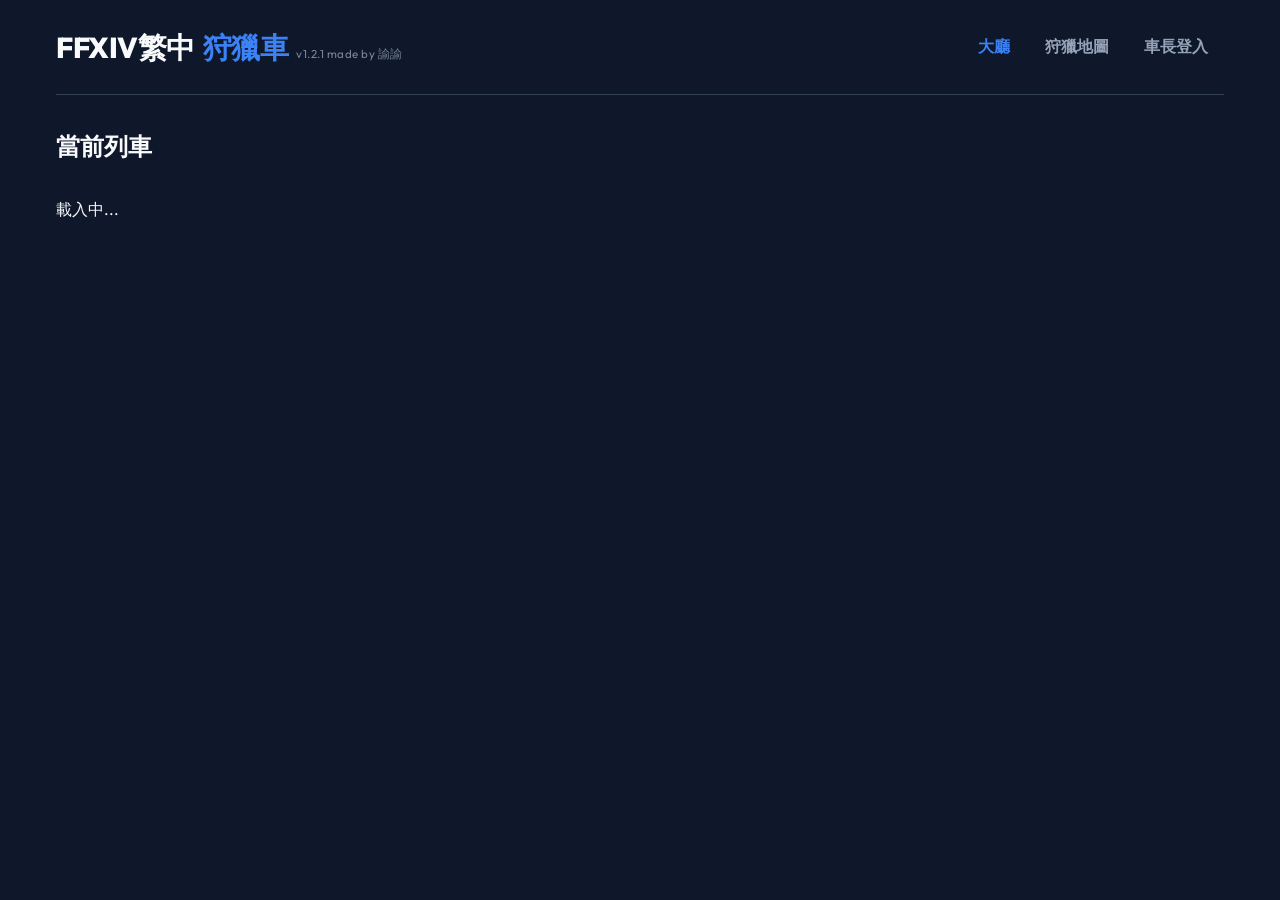
==== index.html @ 9f912f43 "v1.2.2 fix bugs" ====
<!DOCTYPE html>
<html lang="zh-TW">

<head>
    <meta charset="UTF-8">
    <meta name="viewport" content="width=device-width, initial-scale=1.0">
    <title>FFXIV繁中狩獵車</title>
    <link rel="stylesheet" href="style.css">
    <link href="https://fonts.googleapis.com/css2?family=Outfit:wght@300;400;600;800&display=swap" rel="stylesheet">
</head>

<body class="dark-theme">
    <div id="app">
        <!-- Header -->
        <header class="navbar">
            <div class="logo">
                <h1 style="display: flex; align-items: baseline; gap: 0.5rem; flex-wrap: wrap;">
                    FFXIV繁中<span class="logo-accent">狩獵車</span>
                    <span
                        style="font-size: 0.4em; font-weight: normal; color: var(--text-secondary); opacity: 0.8; letter-spacing: 0.5px;">v1.2.1
                        made by 諭諭</span>
                </h1>
            </div>
            <nav id="nav-links">
                <button id="btn-home" class="nav-btn active">大廳</button>
                <button id="btn-maps" class="nav-btn">狩獵地圖</button>
                <button id="btn-login" class="nav-btn login-btn">車長登入</button>
                <button id="btn-logout" class="nav-btn login-btn hidden">登出</button>
            </nav>
        </header>

        <!-- Main Content Area -->
        <main id="main-content">
            <!-- Home View (Room List) -->
            <section id="view-home" class="view section-active">
                <div style="display: flex; justify-content: space-between; align-items: center; margin-bottom: 2rem;">
                    <h2 style="margin: 0;">當前列車</h2>
                    <button id="btn-open-create-modal" class="btn-primary hidden">建立新列車</button>
                </div>
                <div class="room-list" id="room-list-container">
                    <!-- Room cards will be injected here via JS -->
                    <div class="empty-state">載入中...</div>
                </div>
            </section>

            <!-- User Room View -->
            <section id="view-user-room" class="view hidden">
                <div class="room-header">
                    <h2 id="user-room-title">房間名稱</h2>
                    <div style="display:flex;align-items:center;gap:0.8rem;">
                        <span id="room-viewer-count"
                            style="background:rgba(255,255,255,0.1);color:var(--text-secondary);padding:0.2rem 0.7rem;border-radius:20px;font-size:0.85rem;">👥
                            --</span>
                        <button class="btn-secondary" id="btn-leave-room">離開房間</button>
                    </div>
                </div>

                <div class="dashboard-grid">
                    <div class="card map-container">
                        <h3>當前地圖</h3>
                        <div class="map-view">
                            <img id="current-map-img" src="" alt="Map placeholder" style="display: none;">
                            <div id="map-placeholder" class="placeholder">等待車長發車...</div>
                        </div>
                    </div>

                    <div class="card coordinate-container">
                        <h3>當前目標與點位</h3>
                        <div style="margin-bottom: 0.5rem;">
                            <span id="coord-version"
                                style="background: var(--acc-primary); color: white; padding: 0.2rem 0.6rem; border-radius: 12px; font-size: 0.8rem; font-weight: bold; margin-right: 0.5rem; display: none;">--</span>
                            <span id="coord-rank"
                                style="background: var(--acc-danger); color: white; padding: 0.2rem 0.6rem; border-radius: 12px; font-size: 0.8rem; font-weight: bold; display: none;">--</span>
                        </div>
                        <div class="coord-display">
                            <span class="coord-label">X:</span> <span id="coord-x" class="coord-value">--</span>
                            <span class="coord-label">Y:</span> <span id="coord-y" class="coord-value">--</span>
                        </div>
                        <div class="map-name" id="coord-map-name" style="margin-bottom: 0.2rem;">尚未發車</div>
                        <div class="map-name" id="coord-monster"
                            style="font-size: 1.2rem; color: var(--text-secondary);">--</div>
                    </div>
                </div>
            </section>

            <!-- Interactive Map Viewer -->
            <section id="view-maps" class="view hidden">
                <div class="room-header">
                    <h2>狩獵地圖查詢</h2>
                </div>
                <div class="card" style="margin-bottom: 2rem;">
                    <div class="input-group" style="flex-wrap: wrap; margin-bottom: 1rem;">
                        <select id="map-viewer-version"
                            style="background: var(--bg-dark); border: 1px solid var(--border-color); color: var(--text-primary); padding: 0.8rem; border-radius: 8px; outline: none; min-width: 100px;">
                            <option value="7.0" selected>7.0</option>
                            <option value="6.0">6.0</option>
                        </select>
                        <select id="map-viewer-map"
                            style="flex: 1; min-width: 150px; background: var(--bg-dark); border: 1px solid var(--border-color); color: var(--text-primary); padding: 0.8rem; border-radius: 8px; outline: none;">
                            <option value="">選擇地圖</option>
                        </select>
                    </div>

                    <div id="map-viewer-wrapper" class="map-view-square"
                        style="display: none; width: 100%; max-width: 800px; margin: 0 auto; position: relative;">
                        <img id="map-viewer-img" src=""
                            style="display: block; width: 100%; height: auto; border-radius: 8px;">
                    </div>
                    <div id="map-viewer-placeholder" class="placeholder" style="margin-top: 1rem;">請選擇版本與地圖以查看標點</div>
                </div>
            </section>

            <!-- Conductor Dashboard -->
            <section id="view-conductor" class="view hidden">
                <div class="room-header">
                    <div style="display: flex; align-items: center; gap: 0.5rem; flex-wrap: wrap;">
                        <h2 id="conductor-dashboard-title">車長後台</h2>
                        <input type="text" id="edit-room-title" class="hidden"
                            style="font-size: 1.2rem; font-weight: bold; background: var(--bg-dark); color: var(--text-primary); border: 1px solid var(--border-color); padding: 0.2rem 0.5rem; border-radius: 4px; width: 250px;">
                        <button id="btn-edit-room-title" class="btn-secondary"
                            style="padding: 0.3rem 0.6rem; font-size: 0.8rem; background: transparent; border: 1px solid var(--border-color); color: var(--text-secondary);"
                            title="發車前可更改標題">✏️ 更改標題</button>
                        <button id="btn-save-room-title" class="btn-primary hidden"
                            style="padding: 0.3rem 0.6rem; font-size: 0.8rem;">儲存</button>
                        <button id="btn-cancel-room-title" class="btn-danger hidden"
                            style="padding: 0.3rem 0.6rem; font-size: 0.8rem;">取消</button>
                    </div>
                    <div class="conductor-controls">
                        <button class="btn-danger hidden" id="btn-close-room">關閉房間</button>
                    </div>
                </div>

                <!-- Scouting Phase (找點階段) -->
                <div id="conductor-scouting" class="hidden prep-grid">
                    <div class="card map-panel">
                        <h3>步驟一：準備階段 (最多 100 個)</h3>

                        <div
                            style="margin-bottom: 1rem; display: flex; align-items: center; gap: 0.8rem; background: rgba(255,255,255,0.05); padding: 0.8rem; border-radius: 8px; font-size: 0.95rem;">
                            <input type="checkbox" id="checkbox-publish" style="transform: scale(1.3);">
                            <label for="checkbox-publish" style="font-weight: 600;">發布房間 (讓一般玩家能看到此班車)</label>
                        </div>

                        <div id="scout-map-wrapper" class="map-view-square"
                            style="display: none; margin-bottom: 1.5rem; max-width: 450px; margin-left: auto; margin-right: auto; position: relative;">
                            <img id="scout-map-preview" src="" style="display: block; width: 100%; height: 100%;">
                        </div>

                        <form id="add-point-form" class="input-group" style="flex-wrap: wrap;">
                            <select id="input-point-version" required
                                style="background: var(--bg-dark); border: 1px solid var(--border-color); color: var(--text-primary); padding: 0.8rem; border-radius: 8px; outline: none; min-width: 80px;">
                                <option value="7.0">7.0</option>
                                <option value="6.0">6.0</option>
                            </select>
                            <select id="input-map-name" required
                                style="flex: 1; min-width: 120px; background: var(--bg-dark); border: 1px solid var(--border-color); color: var(--text-primary); padding: 0.8rem; border-radius: 8px; outline: none;">
                                <option value="">選擇地圖</option>
                            </select>
                            <select id="input-monster" required
                                style="flex: 1; min-width: 120px; background: var(--bg-dark); border: 1px solid var(--border-color); color: var(--text-primary); padding: 0.8rem; border-radius: 8px; outline: none;">
                                <option value="">選擇怪物</option>
                            </select>
                            <select id="input-point-name" required
                                style="flex: 1; min-width: 120px; background: var(--bg-dark); border: 1px solid var(--border-color); color: var(--text-primary); padding: 0.8rem; border-radius: 8px; outline: none;">
                                <option value="">選擇座標</option>
                            </select>
                            <button type="submit" class="btn-primary" style="width: 100%;">新增點位</button>
                        </form>
                    </div>

                    <div class="card list-panel" style="display: flex; flex-direction: column;">
                        <div
                            style="display: flex; justify-content: space-between; align-items: center; margin-bottom: 1rem; gap: 0.5rem;">
                            <h3 style="margin: 0; white-space: nowrap; flex-shrink: 0;">點位清單</h3>
                            <div style="display: flex; gap: 0.3rem;">
                                <button id="btn-copy-pts" class="btn-secondary"
                                    style="padding: 0.3rem 0.5rem; font-size: 0.75rem; white-space: nowrap;">📋
                                    複製</button>
                                <button id="btn-export-pts" class="btn-secondary"
                                    style="padding: 0.3rem 0.5rem; font-size: 0.75rem; white-space: nowrap;">📤
                                    存txt</button>
                                <button id="btn-import-pts" class="btn-secondary"
                                    style="padding: 0.3rem 0.5rem; font-size: 0.75rem; white-space: nowrap;">📥
                                    匯入txt</button>
                            </div>
                            <button id="btn-start-train" class="btn-accent" disabled
                                style="flex: 1; min-width: 100px; margin-top: 0;">出發</button>
                        </div>
                        <ul id="points-list" class="points-list vertical-scroller" style="flex: 1;">
                            <!-- Points will be injected here -->
                        </ul>
                    </div>
                </div>

                <!-- Active Phase (開車階段) -->
                <div id="conductor-active" class="hidden active-grid">
                    <div class="card map-panel"
                        style="display: flex; flex-direction: column; justify-content: flex-start;">
                        <h3>步驟二：開車階段</h3>
                        <div class="active-train-controls">
                            <div class="current-point-info">
                                <p>正在前往：</p>
                                <h4 id="active-map-name">--</h4>
                                <div
                                    style="display: flex; align-items: center; justify-content: center; gap: 0.5rem; margin-bottom: 0.5rem;">
                                    <span id="active-rank"
                                        style="background: var(--acc-danger); color: white; padding: 0.1rem 0.4rem; border-radius: 8px; font-size: 0.7rem; font-weight: bold; display: none;">--</span>
                                    <h5 id="active-monster"
                                        style="color: var(--text-secondary); margin: 0; font-weight: 400;">--</h5>
                                </div>
                                <div class="coord-display small" style="font-size: 1.5rem; margin: 1rem 0;">
                                    <span>X: <span id="active-x">--</span></span>
                                    <span>Y: <span id="active-y">--</span></span>
                                </div>
                                <div class="control-actions" style="margin-top: 0.8rem;">
                                    <button id="btn-prev-point" class="btn-secondary"
                                        style="font-size: 1rem; padding: 0.6rem 1.2rem;" disabled>上一站</button>
                                    <button id="btn-next-point" class="btn-primary"
                                        style="font-size: 1.1rem; padding: 0.6rem 2rem;">廣播下個點位</button>
                                </div>
                            </div>

                            <!-- 新增/更新：可自訂帶變數的廣播巨集 -->
                            <div class="macro-container"
                                style="margin-top: 1.5rem; background: rgba(0,0,0,0.2); border-radius: 8px; padding: 1rem; border: 1px solid var(--border-color);">
                                <h4
                                    style="margin: 0 0 0.8rem 0; font-size: 0.95rem; color: var(--text-primary); display: flex; justify-content: space-between; align-items: center;">
                                    遊戲內巨集模板
                                    <div style="display: flex; gap: 0.5rem;">
                                        <button id="btn-import-macro" class="btn-secondary"
                                            style="padding: 0.3rem 0.8rem; font-size: 0.8rem;">📥 匯入</button>
                                        <button id="btn-export-macro" class="btn-secondary"
                                            style="padding: 0.3rem 0.8rem; font-size: 0.8rem;">📤 匯出</button>
                                    </div>
                                </h4>
                                <p
                                    style="font-size: 0.8rem; color: var(--text-secondary); margin: 0 0 0.8rem 0; line-height: 1.4;">
                                    支援變數：<code>&lt;map&gt;</code>(地圖)、<code>&lt;target&gt;</code>(名稱)、<code>&lt;pos&gt;</code>(座標)。<br>系統自動記憶您填寫的格式。
                                </p>

                                <div style="margin-bottom: 1rem;">
                                    <h5 style="color: var(--acc-danger); margin-bottom: 0.4rem;">▶ 怪物用模板</h5>
                                    <div style="display: flex; flex-direction: column; gap: 0.4rem;">
                                        <input type="text" id="macro-monster-1"
                                            style="background: var(--bg-dark); border: 1px solid var(--border-color); color: var(--text-primary); padding: 0.5rem 0.6rem; border-radius: 4px; font-size: 0.85rem; outline: none;"
                                            value="/sh 下一站為： <map> <target> 座標：<pos>">
                                        <input type="text" id="macro-monster-2"
                                            style="background: var(--bg-dark); border: 1px solid var(--border-color); color: var(--text-primary); padding: 0.5rem 0.6rem; border-radius: 4px; font-size: 0.85rem; outline: none;"
                                            value="/y 下一站為： <map> <target> 座標：<pos>">
                                        <input type="text" id="macro-monster-3" placeholder="自訂巨集內容 (可留空)..."
                                            style="background: var(--bg-dark); border: 1px solid var(--border-color); color: var(--text-primary); padding: 0.5rem 0.6rem; border-radius: 4px; font-size: 0.85rem; outline: none;">
                                        <input type="text" id="macro-monster-4" placeholder="自訂巨集內容 (可留空)..."
                                            style="background: var(--bg-dark); border: 1px solid var(--border-color); color: var(--text-primary); padding: 0.5rem 0.6rem; border-radius: 4px; font-size: 0.85rem; outline: none;">
                                        <input type="text" id="macro-monster-5" placeholder="自訂巨集內容 (可留空)..."
                                            style="background: var(--bg-dark); border: 1px solid var(--border-color); color: var(--text-primary); padding: 0.5rem 0.6rem; border-radius: 4px; font-size: 0.85rem; outline: none;">
                                    </div>
                                </div>

                                <div>
                                    <h5 style="color: #0ea5e9; margin-bottom: 0.4rem;">▶ 水晶用模板</h5>
                                    <div style="display: flex; flex-direction: column; gap: 0.4rem;">
                                        <input type="text" id="macro-aetheryte-1"
                                            style="background: var(--bg-dark); border: 1px solid var(--border-color); color: var(--text-primary); padding: 0.5rem 0.6rem; border-radius: 4px; font-size: 0.85rem; outline: none;"
                                            value="/sh 傳送至水晶： <target>">
                                        <input type="text" id="macro-aetheryte-2" placeholder="自訂巨集內容 (可留空)..."
                                            style="background: var(--bg-dark); border: 1px solid var(--border-color); color: var(--text-primary); padding: 0.5rem 0.6rem; border-radius: 4px; font-size: 0.85rem; outline: none;">
                                        <input type="text" id="macro-aetheryte-3" placeholder="自訂巨集內容 (可留空)..."
                                            style="background: var(--bg-dark); border: 1px solid var(--border-color); color: var(--text-primary); padding: 0.5rem 0.6rem; border-radius: 4px; font-size: 0.85rem; outline: none;">
                                        <input type="text" id="macro-aetheryte-4" placeholder="自訂巨集內容 (可留空)..."
                                            style="background: var(--bg-dark); border: 1px solid var(--border-color); color: var(--text-primary); padding: 0.5rem 0.6rem; border-radius: 4px; font-size: 0.85rem; outline: none;">
                                        <input type="text" id="macro-aetheryte-5" placeholder="自訂巨集內容 (可留空)..."
                                            style="background: var(--bg-dark); border: 1px solid var(--border-color); color: var(--text-primary); padding: 0.5rem 0.6rem; border-radius: 4px; font-size: 0.85rem; outline: none;">
                                    </div>
                                </div>
                            </div>
                        </div>
                    </div>

                    <div class="card list-panel" style="display: flex; flex-direction: column;">
                        <!-- 移至右側上方的地圖預覽縮小版 -->
                        <div class="map-view-square"
                            style="width: 100%; max-width: 250px; margin: 0 auto 1.5rem auto; border-radius: 8px;">
                            <img id="active-map-img" src="" alt="地圖" style="display:none; border-radius: 8px;">
                        </div>

                        <div
                            style="display: flex; justify-content: space-between; align-items: center; margin-bottom: 1rem;">
                            <h3 style="margin: 0;">點位清單</h3>
                            <div style="display: flex; gap: 0.5rem; align-items: center;">
                                <div style="display: flex; gap: 0.3rem;">
                                    <button id="btn-copy-pts-active" class="btn-secondary"
                                        style="padding: 0.3rem 0.5rem; font-size: 0.75rem; white-space: nowrap;">📋
                                        複製</button>
                                    <button id="btn-export-pts-active" class="btn-secondary"
                                        style="padding: 0.3rem 0.5rem; font-size: 0.75rem; white-space: nowrap;">📤
                                        存txt</button>
                                </div>
                                <span id="progress-text" class="progress-badge" style="margin-left: 0.5rem;">0/0</span>
                            </div>
                        </div>
                        <ul id="active-points-list" class="points-list vertical-scroller" style="flex: 1;">
                            <!-- Injected point items -->
                        </ul>
                    </div>
                </div>
    </div>
    </section>
    </main>
    </div>

    <!-- Modals -->
    <div id="login-modal" class="modal hidden">
        <div class="modal-content" style="text-align: center;">
            <span class="close-btn" id="close-login">&times;</span>
            <h2 style="margin-bottom: 0.5rem;">車長登入</h2>
            <p style="color: var(--text-secondary); margin-bottom: 2rem; font-size: 0.9rem;">僅車長需要登入</p>

            <button id="btn-discord-login" class="btn-primary full-width"
                style="background-color: #5865F2; font-size: 1.1rem; padding: 1rem; border-radius: 12px; display: flex; align-items: center; justify-content: center; gap: 0.8rem;">
                <svg width="24" height="24" viewBox="0 0 127.14 96.36" fill="white" xmlns="http://www.w3.org/2000/svg">
                    <path
                        d="M107.7,8.07A105.15,105.15,0,0,0,81.47,0a72.06,72.06,0,0,0-3.36,6.83A97.68,97.68,0,0,0,49,6.83,72.37,72.37,0,0,0,45.64,0,105.89,105.89,0,0,0,19.39,8.09C2.79,32.65-1.71,56.6.54,80.21h0A105.73,105.73,0,0,0,32.71,96.36,77.7,77.7,0,0,0,39.6,85.25a68.42,68.42,0,0,1-10.85-5.18c.91-.66,1.8-1.34,2.66-2a75.57,75.57,0,0,0,64.32,0c.87.71,1.76,1.39,2.66,2a67.59,67.59,0,0,1-10.87,5.19,77,77,0,0,0,6.89,11.1A105.25,105.25,0,0,0,126.6,80.22h0C129.24,52.84,122.09,29.11,107.7,8.07ZM42.45,65.69C36.18,65.69,31,60,31,53s5-12.74,11.43-12.74S54,46,53.89,53,48.84,65.69,42.45,65.69Zm42.24,0C78.41,65.69,73.31,60,73.31,53s5-12.74,11.43-12.74S96.33,46,96.22,53,91.08,65.69,84.69,65.69Z" />
                </svg>
                使用 Discord 登入
            </button>
        </div>
    </div>

    <!-- Create Room Modal -->
    <div id="create-room-modal" class="modal hidden">
        <div class="modal-content">
            <span class="close-btn" id="close-create-room">&times;</span>
            <h2 style="margin-bottom: 1.5rem;">建立新列車</h2>
            <div id="create-room-form">
                <div class="input-group">
                    <label style="display:block; margin-bottom:0.5rem; color:var(--text-secondary);">列車名稱</label>
                    <input type="text" id="input-room-name" placeholder="例: 風神7A12不停車">
                </div>
                <div class="input-group" style="margin-top: 1.5rem;">
                    <label style="display:block; margin-bottom:0.5rem; color:var(--text-secondary);">狩獵版本 (可複選)</label>
                    <div style="display: flex; gap: 1rem; flex-wrap: wrap;" id="version-checkboxes">
                        <label style="display:flex; align-items:center; gap:0.3rem;"><input type="checkbox" value="7.0"
                                checked> 7.0</label>
                        <label style="display:flex; align-items:center; gap:0.3rem;"><input type="checkbox" value="6.0">
                            6.0</label>
                    </div>
                </div>
                <div class="input-group" style="margin-top: 1.5rem;">
                    <label style="display:block;margin-bottom:0.5rem;color:var(--text-secondary);">伺服器 (可複選)</label>
                    <div style="display: flex; gap: 1rem; flex-wrap: wrap;" id="server-checkboxes">
                        <label style="display:flex; align-items:center; gap:0.3rem;"><input type="checkbox"
                                value="依弗利特"> 依弗利特</label>
                        <label style="display:flex; align-items:center; gap:0.3rem;"><input type="checkbox" value="利維坦">
                            利維坦</label>
                        <label style="display:flex; align-items:center; gap:0.3rem;"><input type="checkbox" value="奧汀">
                            奧汀</label>
                        <label style="display:flex; align-items:center; gap:0.3rem;"><input type="checkbox"
                                value="巴哈姆特"> 巴哈姆特</label>
                        <label style="display:flex; align-items:center; gap:0.3rem;"><input type="checkbox" value="泰坦">
                            泰坦</label>
                        <label style="display:flex; align-items:center; gap:0.3rem;"><input type="checkbox" value="迦樓羅">
                            迦樓羅</label>
                        <label style="display:flex; align-items:center; gap:0.3rem;"><input type="checkbox" value="鳳凰">
                            鳳凰</label>
                    </div>
                </div>
                <button type="button" id="btn-submit-create-room" class="btn-primary full-width"
                    style="margin-top: 2rem;">建立房間</button>
            </div>
        </div>
    </div>

    <!-- Firebase SDKs (v11 Modular) -->
    <!-- Scripts are bundled in main.js as ES Modules -->
    <script type="module" src="main.js"></script>
</body>

</html>
---- style.css ----
/* variables */
:root {
    --bg-dark: #0f172a;
    --bg-card: #1e293b;
    --text-primary: #f8fafc;
    --text-secondary: #94a3b8;
    --acc-primary: #3b82f6;
    --acc-hover: #2563eb;
    --acc-danger: #ef4444;
    --acc-danger-hover: #dc2828;
    --acc-success: #10b981;
    --border-color: #334155;
    --glass-bg: rgba(30, 41, 59, 0.7);
    --transition: all 0.3s cubic-bezier(0.4, 0, 0.2, 1);
}

* {
    box-sizing: border-box;
    margin: 0;
    padding: 0;
}

body.dark-theme {
    background-color: var(--bg-dark);
    color: var(--text-primary);
    font-family: 'Outfit', -apple-system, sans-serif;
    line-height: 1.6;
    min-height: 100vh;
    display: flex;
    flex-direction: column;
}

#app {
    max-width: 1200px;
    margin: 0 auto;
    width: 100%;
    padding: 0 1rem;
}

/* Navbar */
.navbar {
    display: flex;
    justify-content: space-between;
    align-items: center;
    padding: 1.5rem 0;
    border-bottom: 1px solid var(--border-color);
    margin-bottom: 2rem;
}

.logo h1 {
    font-weight: 800;
    font-size: 1.8rem;
    letter-spacing: -0.5px;
}

.logo .logo-accent {
    color: var(--acc-primary);
}

.nav-btn {
    background: transparent;
    border: none;
    color: var(--text-secondary);
    font-family: inherit;
    font-size: 1rem;
    font-weight: 600;
    cursor: pointer;
    padding: 0.5rem 1rem;
    border-radius: 8px;
    transition: var(--transition);
}

.nav-btn:hover {
    color: var(--text-primary);
    background: var(--bg-card);
}

.nav-btn.active {
    color: var(--acc-primary);
}

/* Typography */
h2 {
    font-size: 1.5rem;
    margin-bottom: 1.5rem;
    font-weight: 600;
}

h3 {
    font-size: 1.25rem;
    margin-bottom: 1rem;
    color: var(--text-secondary);
}

/* Buttons */
.btn-primary,
.btn-secondary,
.btn-danger,
.btn-accent,
.btn-massive {
    font-family: inherit;
    font-weight: 600;
    border: none;
    border-radius: 8px;
    cursor: pointer;
    transition: var(--transition);
    display: inline-flex;
    align-items: center;
    justify-content: center;
}

.btn-primary {
    background: var(--acc-primary);
    color: white;
    padding: 0.6rem 1.2rem;
}

.btn-primary:hover {
    background: var(--acc-hover);
    transform: translateY(-2px);
    box-shadow: 0 4px 12px rgba(59, 130, 246, 0.3);
}

.btn-danger {
    background: var(--acc-danger);
    color: white;
    padding: 0.6rem 1.2rem;
}

.btn-danger:hover {
    background: var(--acc-danger-hover);
}

.btn-secondary {
    background: transparent;
    border: 1px solid var(--border-color);
    color: var(--text-primary);
    padding: 0.5rem 1rem;
}

.btn-secondary:hover {
    background: var(--bg-card);
}

.btn-accent {
    background: var(--acc-success);
    color: white;
    padding: 0.8rem 1.5rem;
    width: 100%;
    margin-top: 1rem;
}

.btn-accent:disabled {
    background: var(--border-color);
    cursor: not-allowed;
}

.btn-massive {
    background: linear-gradient(135deg, var(--acc-primary), #6366f1);
    color: white;
    padding: 1.5rem 3rem;
    font-size: 1.5rem;
    border-radius: 16px;
    box-shadow: 0 10px 25px rgba(59, 130, 246, 0.4);
    animation: pulse 2s infinite;
}

@keyframes pulse {
    0% {
        box-shadow: 0 0 0 0 rgba(59, 130, 246, 0.4);
    }

    70% {
        box-shadow: 0 0 0 15px rgba(59, 130, 246, 0);
    }

    100% {
        box-shadow: 0 0 0 0 rgba(59, 130, 246, 0);
    }
}

.full-width {
    width: 100%;
}

/* Views */
.view {
    display: none;
    animation: fadeIn 0.4s ease-out forwards;
}

.view.section-active {
    display: block;
}

@keyframes fadeIn {
    from {
        opacity: 0;
        transform: translateY(10px);
    }

    to {
        opacity: 1;
        transform: translateY(0);
    }
}

.hidden {
    display: none !important;
}

/* Cards & Layout */
.card {
    background: var(--bg-card);
    border: 1px solid var(--border-color);
    border-radius: 16px;
    padding: 1.5rem;
    box-shadow: 0 4px 6px -1px rgba(0, 0, 0, 0.1);
}

.dashboard-grid {
    display: grid;
    grid-template-columns: 2fr 1fr;
    gap: 1.5rem;
    margin-top: 1.5rem;
}

/* Map Display */
.map-view {
    width: 65%;
    margin: 0 auto;
    aspect-ratio: 16/9;
    background: #0f172a;
    border-radius: 8px;
    display: flex;
    align-items: center;
    justify-content: center;
    overflow: hidden;
    position: relative;
    border: 1px dashed var(--border-color);
}

.placeholder {
    color: var(--text-secondary);
}

/* Coordinates */
.coord-display {
    font-size: 3rem;
    font-weight: 800;
    color: var(--acc-primary);
    display: flex;
    gap: 1rem;
    align-items: center;
    justify-content: center;
    margin: 1.5rem 0;
}

.coord-label {
    font-size: 1.5rem;
    color: var(--text-secondary);
}

.map-name {
    text-align: center;
    font-size: 1.5rem;
    color: var(--text-primary);
}

/* Scouting Form */
.input-group {
    display: flex;
    gap: 0.5rem;
    margin-bottom: 1.5rem;
}

input {
    background: var(--bg-dark);
    border: 1px solid var(--border-color);
    color: var(--text-primary);
    padding: 0.8rem 1rem;
    border-radius: 8px;
    font-family: inherit;
    outline: none;
    transition: var(--transition);
}

input:focus {
    border-color: var(--acc-primary);
}

.points-list {
    list-style: none;
    max-height: 400px;
    overflow-y: auto;
}

.points-list li {
    display: flex;
    justify-content: space-between;
    background: var(--bg-dark);
    padding: 1rem;
    border-radius: 8px;
    margin-bottom: 0.5rem;
    border: 1px solid transparent;
    transition: var(--transition);
}

.points-list li:hover {
    border-color: var(--border-color);
}

.points-list li.active-point {
    border-color: var(--acc-primary);
    background: rgba(59, 130, 246, 0.1);
}

/* Modal */
.modal {
    position: fixed;
    top: 0;
    left: 0;
    width: 100%;
    height: 100%;
    background: rgba(0, 0, 0, 0.8);
    backdrop-filter: blur(4px);
    display: flex;
    align-items: center;
    justify-content: center;
    z-index: 1000;
}

.modal-content {
    background: var(--bg-card);
    padding: 2rem;
    border-radius: 16px;
    width: 90%;
    max-width: 400px;
    position: relative;
    border: 1px solid var(--border-color);
}

.close-btn {
    position: absolute;
    top: 1rem;
    right: 1.5rem;
    font-size: 1.5rem;
    cursor: pointer;
    color: var(--text-secondary);
}

/* Responsive */
@media (max-width: 768px) {
    .dashboard-grid {
        grid-template-columns: 1fr;
    }

    .input-group {
        flex-direction: column;
    }

    .coord-display {
        font-size: 2rem;
    }
}

/* Custom map styles */
.map-coordinate-tooltip {
    position: absolute;
    background: rgba(0, 0, 0, 0.85);
    color: #fff;
    padding: 4px 8px;
    border-radius: 4px;
    font-size: 14px;
    font-weight: bold;
    pointer-events: none;
    z-index: 100;
    transform: translate(-50%, -100%);
    margin-top: -10px;
    border: 1px solid var(--acc-primary);
}

.map-marker {
    position: absolute;
    transform: translate(-50%, -50%);
    width: 24px;
    height: 24px;
    background: rgba(59, 130, 246, 0.9);
    color: white;
    border-radius: 50%;
    display: flex;
    align-items: center;
    justify-content: center;
    font-weight: bold;
    font-size: 12px;
    cursor: pointer;
    box-shadow: 0 0 8px rgba(0, 0, 0, 0.5);
    border: 2px solid white;
    transition: transform 0.2s, background 0.2s;
    z-index: 10;
}

.map-marker:hover {
    transform: translate(-50%, -50%) scale(1.2);
    z-index: 20;
}

.map-marker.selected {
    background: var(--acc-danger);
    z-index: 30;
    box-shadow: 0 0 12px var(--acc-danger);
}

.map-marker.aetheryte {
    background: #0ea5e9;
    border-radius: 4px;
    transform: translate(-50%, -50%) rotate(45deg);
    width: 20px;
    height: 20px;
}

.map-marker.aetheryte::before {
    content: "";
    display: block;
    width: 8px;
    height: 8px;
    background: white;
    border-radius: 2px;
}

.map-marker.aetheryte:hover {
    transform: translate(-50%, -50%) rotate(45deg) scale(1.2);
}

/* Destination Ping overlay for users */
.destination-ping {
    position: absolute;
    transform: translate(-50%, -50%);
    width: 40px;
    height: 40px;
    z-index: 50;
    pointer-events: none;
}

.destination-ping::before {
    content: "";
    position: absolute;
    top: 50%;
    left: 50%;
    width: 20px;
    height: 20px;
    background: var(--acc-danger);
    border: 3px solid white;
    border-radius: 50%;
    transform: translate(-50%, -50%);
    box-shadow: 0 0 10px rgba(0, 0, 0, 0.5);
}

.destination-ping::after {
    content: "";
    position: absolute;
    top: 0;
    left: 0;
    right: 0;
    bottom: 0;
    border: 3px solid var(--acc-danger);
    border-radius: 50%;
    animation: ping-anim 1.5s cubic-bezier(0, 0, 0.2, 1) infinite;
}

@keyframes ping-anim {

    75%,
    100% {
        transform: scale(2);
        opacity: 0;
    }
}


/* Phase 1 Prep Grid layout */
.prep-grid {
    display: grid;
    grid-template-columns: 3fr 2fr;
    /* 地圖60% / 清單40% */
    gap: 1.5rem;
    align-items: start;
}

/* Phase 2 Active Grid layout */
.active-grid {
    display: grid;
    grid-template-columns: 1fr 1fr;
    /* 左控制 右清單地圖 */
    gap: 1.5rem;
    align-items: start;
}

@media (max-width: 768px) {

    .prep-grid,
    .active-grid {
        grid-template-columns: 1fr;
    }
}

.map-view-square {
    width: 100%;
    aspect-ratio: 1 / 1;
    background: #0f172a;
    border-radius: 8px;
    display: flex;
    align-items: center;
    justify-content: center;
    overflow: hidden;
    position: relative;
    border: 1px dashed var(--border-color);
}

.map-view-square img {
    width: 100%;
    height: 100%;
    object-fit: contain;
}

/* Ensure current user map also squares */
.map-view {
    aspect-ratio: 1 / 1 !important;
}

.map-view img {
    width: 100%;
    height: 100%;
    object-fit: contain;
}

.control-actions {
    display: flex;
    gap: 0.8rem;
    justify-content: center;
    flex-wrap: wrap;
    margin-top: 1rem;
}

.vertical-scroller {
    max-height: 500px;
    overflow-y: auto;
    padding-right: 0.5rem;
}

/* Override existing active map img styles to obey aspect ratio parent */
#active-map-img {
    max-height: none !important;
    margin-top: 0 !important;
}

/* Server Label Badge */
.server-badge {
    background: var(--bg-dark);
    border: 1px solid var(--border-color);
    color: var(--text-secondary);
    padding: 0.1rem 0.5rem;
    border-radius: 6px;
    font-size: 0.75rem;
    margin-left: 0.3rem;
}
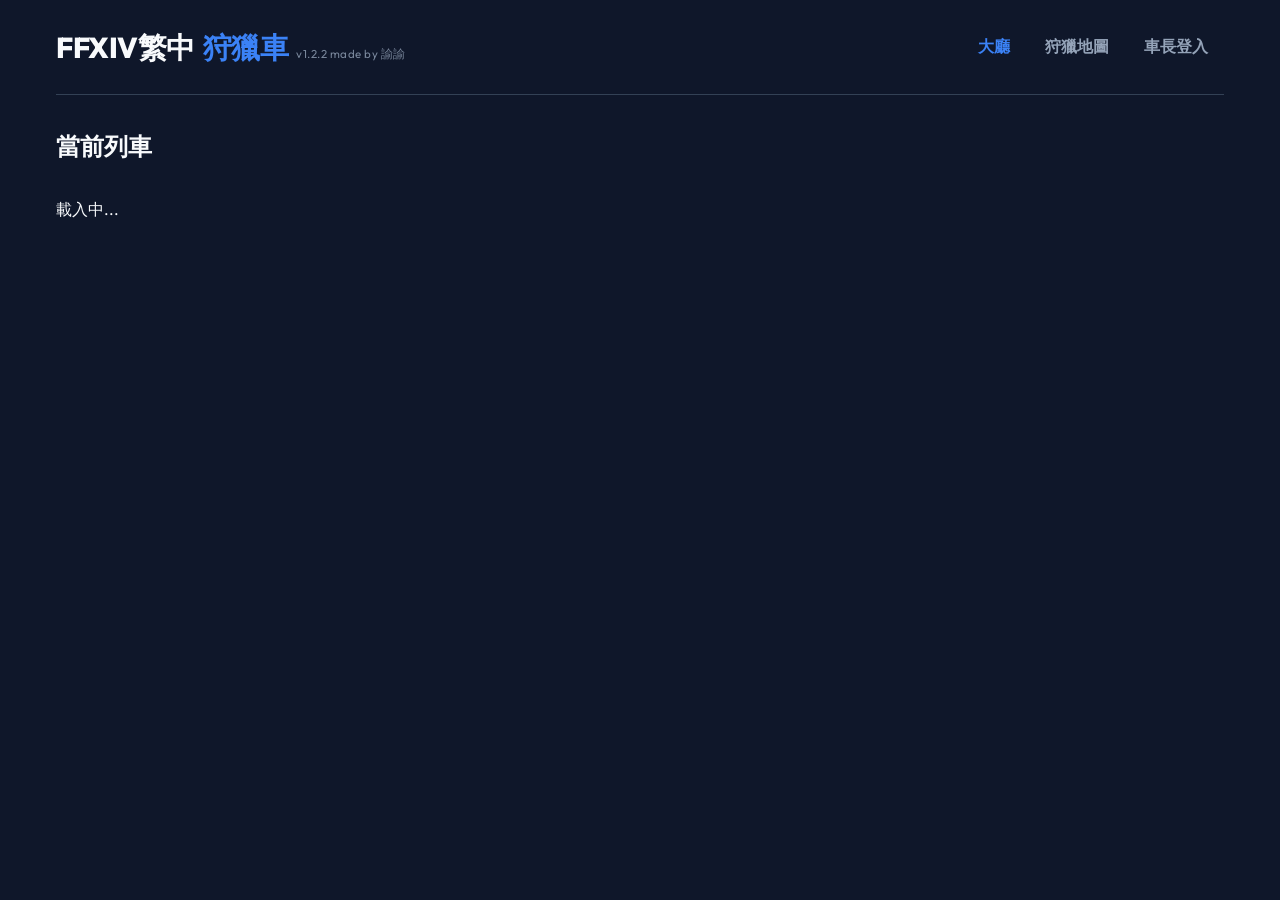
==== commit 9eb55c6d: "v1.2.2 fix data bugs" ====
--- a/index.html
+++ b/index.html
@@ -17,7 +17,7 @@
                 <h1 style="display: flex; align-items: baseline; gap: 0.5rem; flex-wrap: wrap;">
                     FFXIV繁中<span class="logo-accent">狩獵車</span>
                     <span
-                        style="font-size: 0.4em; font-weight: normal; color: var(--text-secondary); opacity: 0.8; letter-spacing: 0.5px;">v1.2.1
+                        style="font-size: 0.4em; font-weight: normal; color: var(--text-secondary); opacity: 0.8; letter-spacing: 0.5px;">v1.2.2
                         made by 諭諭</span>
                 </h1>
             </div>
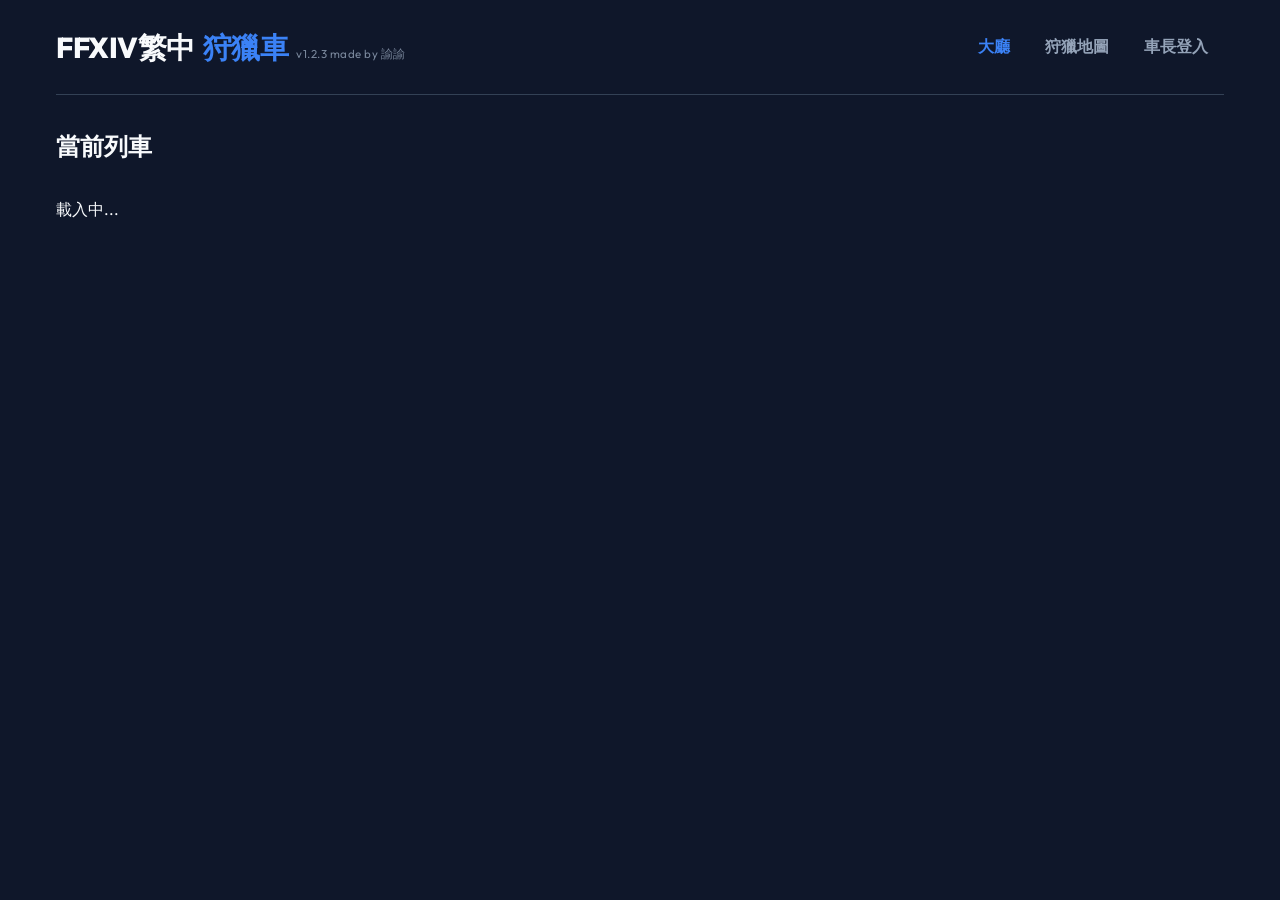
==== commit 12fb0bbb: "v1.2.3 準備階段新增巨集複製模板 準備階段新增順序編排" ====
--- a/index.html
+++ b/index.html
@@ -17,7 +17,7 @@
                 <h1 style="display: flex; align-items: baseline; gap: 0.5rem; flex-wrap: wrap;">
                     FFXIV繁中<span class="logo-accent">狩獵車</span>
                     <span
-                        style="font-size: 0.4em; font-weight: normal; color: var(--text-secondary); opacity: 0.8; letter-spacing: 0.5px;">v1.2.2
+                        style="font-size: 0.4em; font-weight: normal; color: var(--text-secondary); opacity: 0.8; letter-spacing: 0.5px;">v1.2.3
                         made by 諭諭</span>
                 </h1>
             </div>
@@ -166,6 +166,59 @@
                             </select>
                             <button type="submit" class="btn-primary" style="width: 100%;">新增點位</button>
                         </form>
+
+                        <div class="macro-container"
+                            style="margin-top: 1.5rem; background: rgba(0,0,0,0.2); border-radius: 8px; padding: 1rem; border: 1px solid var(--border-color);">
+                            <h4
+                                style="margin: 0 0 0.8rem 0; font-size: 0.95rem; color: var(--text-primary); display: flex; justify-content: space-between; align-items: center;">
+                                遊戲內巨集模板
+                                <div style="display: flex; gap: 0.5rem;">
+                                    <button id="btn-scouting-import-macro" class="btn-secondary"
+                                        style="padding: 0.3rem 0.8rem; font-size: 0.8rem;">📥 匯入</button>
+                                    <button id="btn-scouting-export-macro" class="btn-secondary"
+                                        style="padding: 0.3rem 0.8rem; font-size: 0.8rem;">📤 匯出</button>
+                                </div>
+                            </h4>
+                            <p
+                                style="font-size: 0.8rem; color: var(--text-secondary); margin: 0 0 0.8rem 0; line-height: 1.4;">
+                                支援變數：<code>&lt;map&gt;</code>(地圖)、<code>&lt;rank&gt;</code>(等級)、<code>&lt;target&gt;</code>(名稱)、<code>&lt;pos&gt;</code>(座標)。<br>與開車階段共用設定。
+                            </p>
+
+                            <div style="margin-bottom: 1rem;">
+                                <h5 style="color: var(--acc-danger); margin-bottom: 0.4rem;">▶ 怪物用模板</h5>
+                                <div style="display: flex; flex-direction: column; gap: 0.4rem;">
+                                    <input type="text" id="scouting-macro-monster-1"
+                                        style="background: var(--bg-dark); border: 1px solid var(--border-color); color: var(--text-primary); padding: 0.5rem 0.6rem; border-radius: 4px; font-size: 0.85rem; outline: none;"
+                                        value="/sh 下一站為： <map> <target> 座標：<pos>">
+                                    <input type="text" id="scouting-macro-monster-2"
+                                        style="background: var(--bg-dark); border: 1px solid var(--border-color); color: var(--text-primary); padding: 0.5rem 0.6rem; border-radius: 4px; font-size: 0.85rem; outline: none;"
+                                        value="/y 下一站為： <map> <target> 座標：<pos>">
+                                    <input type="text" id="scouting-macro-monster-3" placeholder="自訂巨集內容 (可留空)..."
+                                        style="background: var(--bg-dark); border: 1px solid var(--border-color); color: var(--text-primary); padding: 0.5rem 0.6rem; border-radius: 4px; font-size: 0.85rem; outline: none;">
+                                    <input type="text" id="scouting-macro-monster-4" placeholder="自訂巨集內容 (可留空)..."
+                                        style="background: var(--bg-dark); border: 1px solid var(--border-color); color: var(--text-primary); padding: 0.5rem 0.6rem; border-radius: 4px; font-size: 0.85rem; outline: none;">
+                                    <input type="text" id="scouting-macro-monster-5" placeholder="自訂巨集內容 (可留空)..."
+                                        style="background: var(--bg-dark); border: 1px solid var(--border-color); color: var(--text-primary); padding: 0.5rem 0.6rem; border-radius: 4px; font-size: 0.85rem; outline: none;">
+                                </div>
+                            </div>
+
+                            <div>
+                                <h5 style="color: #0ea5e9; margin-bottom: 0.4rem;">▶ 水晶用模板</h5>
+                                <div style="display: flex; flex-direction: column; gap: 0.4rem;">
+                                    <input type="text" id="scouting-macro-aetheryte-1"
+                                        style="background: var(--bg-dark); border: 1px solid var(--border-color); color: var(--text-primary); padding: 0.5rem 0.6rem; border-radius: 4px; font-size: 0.85rem; outline: none;"
+                                        value="/sh 傳送至水晶： <target>">
+                                    <input type="text" id="scouting-macro-aetheryte-2" placeholder="自訂巨集內容 (可留空)..."
+                                        style="background: var(--bg-dark); border: 1px solid var(--border-color); color: var(--text-primary); padding: 0.5rem 0.6rem; border-radius: 4px; font-size: 0.85rem; outline: none;">
+                                    <input type="text" id="scouting-macro-aetheryte-3" placeholder="自訂巨集內容 (可留空)..."
+                                        style="background: var(--bg-dark); border: 1px solid var(--border-color); color: var(--text-primary); padding: 0.5rem 0.6rem; border-radius: 4px; font-size: 0.85rem; outline: none;">
+                                    <input type="text" id="scouting-macro-aetheryte-4" placeholder="自訂巨集內容 (可留空)..."
+                                        style="background: var(--bg-dark); border: 1px solid var(--border-color); color: var(--text-primary); padding: 0.5rem 0.6rem; border-radius: 4px; font-size: 0.85rem; outline: none;">
+                                    <input type="text" id="scouting-macro-aetheryte-5" placeholder="自訂巨集內容 (可留空)..."
+                                        style="background: var(--bg-dark); border: 1px solid var(--border-color); color: var(--text-primary); padding: 0.5rem 0.6rem; border-radius: 4px; font-size: 0.85rem; outline: none;">
+                                </div>
+                            </div>
+                        </div>
                     </div>
 
                     <div class="card list-panel" style="display: flex; flex-direction: column;">
@@ -235,7 +288,7 @@
                                 </h4>
                                 <p
                                     style="font-size: 0.8rem; color: var(--text-secondary); margin: 0 0 0.8rem 0; line-height: 1.4;">
-                                    支援變數：<code>&lt;map&gt;</code>(地圖)、<code>&lt;target&gt;</code>(名稱)、<code>&lt;pos&gt;</code>(座標)。<br>系統自動記憶您填寫的格式。
+                                    支援變數：<code>&lt;map&gt;</code>(地圖)、<code>&lt;rank&gt;</code>(等級)、<code>&lt;target&gt;</code>(名稱)、<code>&lt;pos&gt;</code>(座標)。<br>系統自動記憶您填寫的格式。
                                 </p>
 
                                 <div style="margin-bottom: 1rem;">
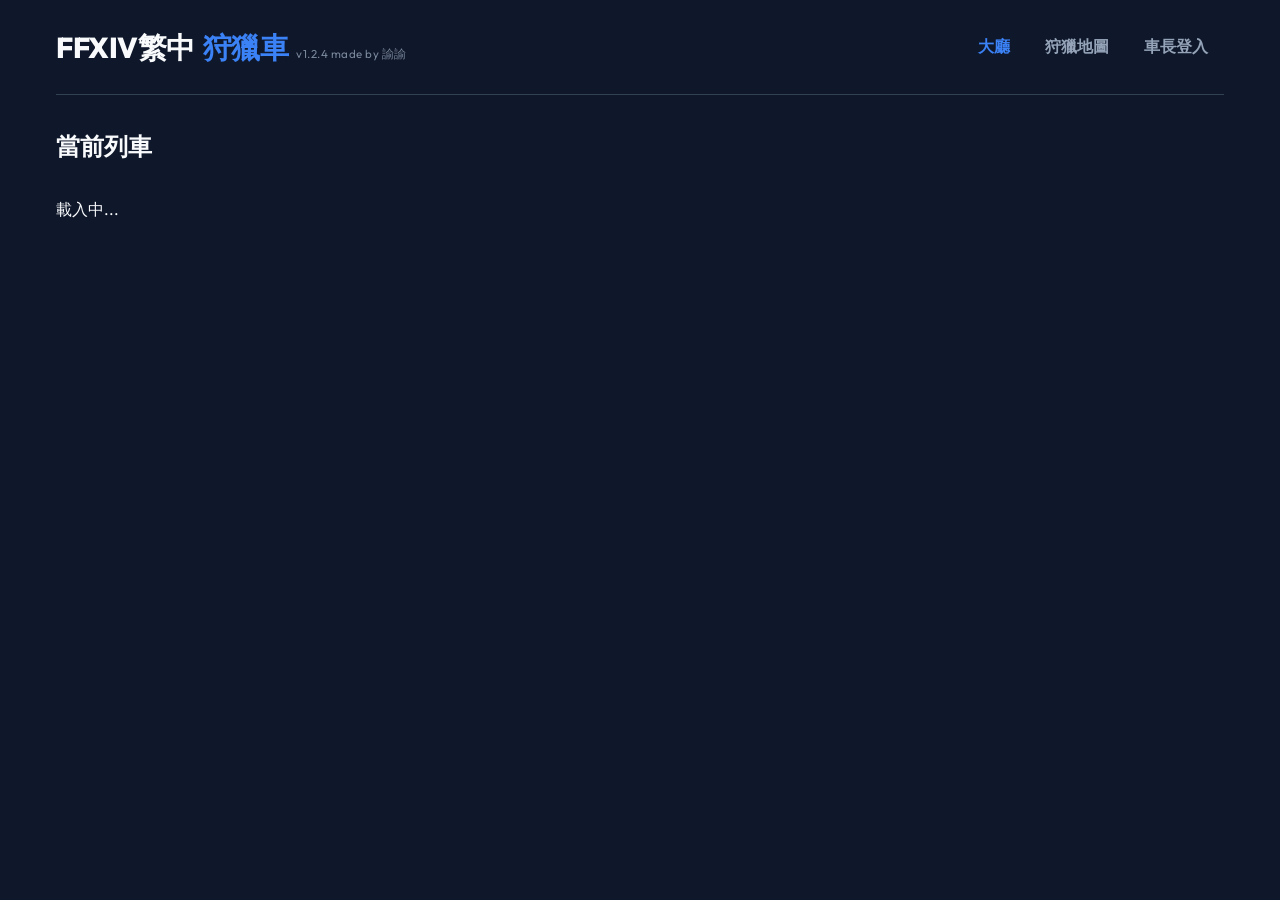
==== commit b956e1b6: "v1.2.4 fix bugs" ====
--- a/index.html
+++ b/index.html
@@ -17,7 +17,7 @@
                 <h1 style="display: flex; align-items: baseline; gap: 0.5rem; flex-wrap: wrap;">
                     FFXIV繁中<span class="logo-accent">狩獵車</span>
                     <span
-                        style="font-size: 0.4em; font-weight: normal; color: var(--text-secondary); opacity: 0.8; letter-spacing: 0.5px;">v1.2.3
+                        style="font-size: 0.4em; font-weight: normal; color: var(--text-secondary); opacity: 0.8; letter-spacing: 0.5px;">v1.2.4
                         made by 諭諭</span>
                 </h1>
             </div>
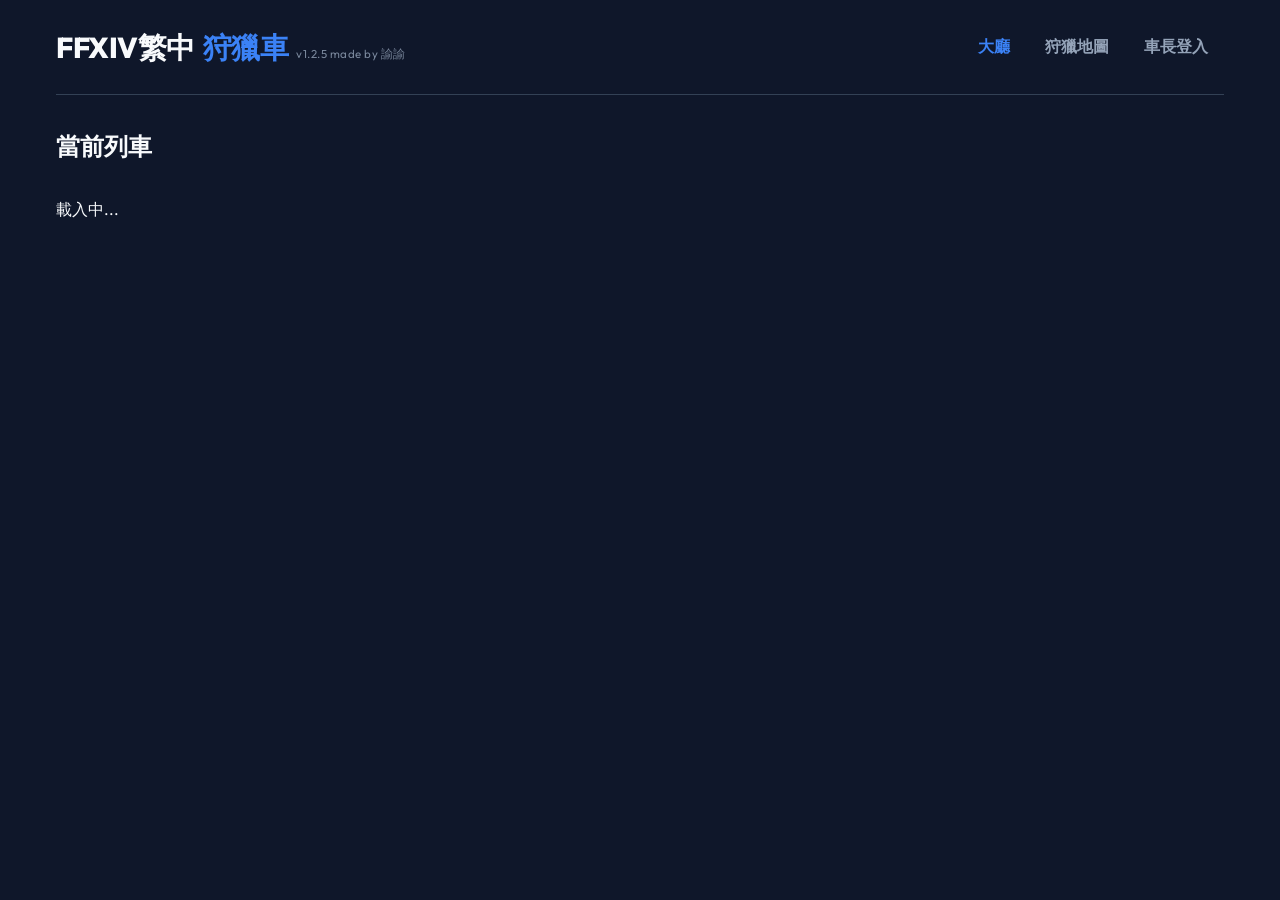
==== commit 29eeb407: "v1.2.5 車掌房間會顯示當前地圖和下一站的地圖" ====
--- a/index.html
+++ b/index.html
@@ -17,7 +17,7 @@
                 <h1 style="display: flex; align-items: baseline; gap: 0.5rem; flex-wrap: wrap;">
                     FFXIV繁中<span class="logo-accent">狩獵車</span>
                     <span
-                        style="font-size: 0.4em; font-weight: normal; color: var(--text-secondary); opacity: 0.8; letter-spacing: 0.5px;">v1.2.4
+                        style="font-size: 0.4em; font-weight: normal; color: var(--text-secondary); opacity: 0.8; letter-spacing: 0.5px;">v1.2.5
                         made by 諭諭</span>
                 </h1>
             </div>
@@ -330,10 +330,27 @@
                     </div>
 
                     <div class="card list-panel" style="display: flex; flex-direction: column;">
-                        <!-- 移至右側上方的地圖預覽縮小版 -->
-                        <div class="map-view-square"
-                            style="width: 100%; max-width: 250px; margin: 0 auto 1.5rem auto; border-radius: 8px;">
-                            <img id="active-map-img" src="" alt="地圖" style="display:none; border-radius: 8px;">
+                        <!-- 移至右側上方的地圖預覽並排版 -->
+                        <div class="active-maps-container" style="display: flex; gap: 1rem; margin-bottom: 1.5rem;">
+                            <div class="map-preview-col" style="flex: 1;">
+                                <p
+                                    style="text-align: center; font-size: 0.8rem; color: var(--text-secondary); margin-bottom: 0.3rem;">
+                                    當前站</p>
+                                <div class="map-view-square" style="border-radius: 8px;">
+                                    <img id="active-map-img" src="" alt="當前站地圖"
+                                        style="display:none; border-radius: 8px;">
+                                </div>
+                            </div>
+                            <div class="map-preview-col" style="flex: 1;">
+                                <p
+                                    style="text-align: center; font-size: 0.8rem; color: var(--text-secondary); margin-bottom: 0.3rem;">
+                                    下一站</p>
+                                <div class="map-view-square" style="border-radius: 8px;">
+                                    <img id="next-map-img" src="" alt="下一站地圖" style="display:none; border-radius: 8px;">
+                                    <div id="next-map-placeholder" class="placeholder" style="font-size: 0.8rem;">無下一站
+                                    </div>
+                                </div>
+                            </div>
                         </div>
 
                         <div
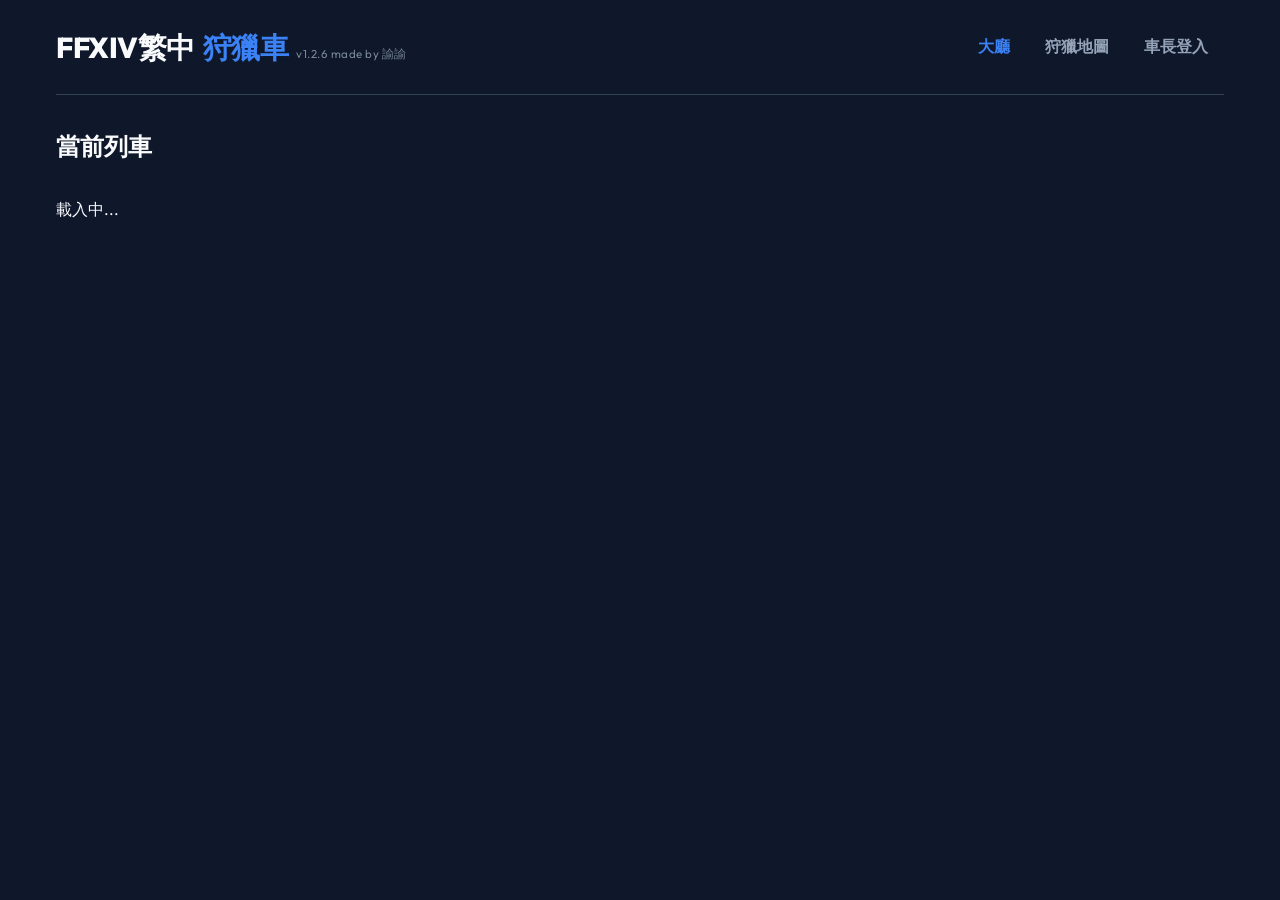
==== commit 7e1e0895: "v1.2.6 edit readme.md" ====
--- a/index.html
+++ b/index.html
@@ -17,7 +17,7 @@
                 <h1 style="display: flex; align-items: baseline; gap: 0.5rem; flex-wrap: wrap;">
                     FFXIV繁中<span class="logo-accent">狩獵車</span>
                     <span
-                        style="font-size: 0.4em; font-weight: normal; color: var(--text-secondary); opacity: 0.8; letter-spacing: 0.5px;">v1.2.5
+                        style="font-size: 0.4em; font-weight: normal; color: var(--text-secondary); opacity: 0.8; letter-spacing: 0.5px;">v1.2.6
                         made by 諭諭</span>
                 </h1>
             </div>
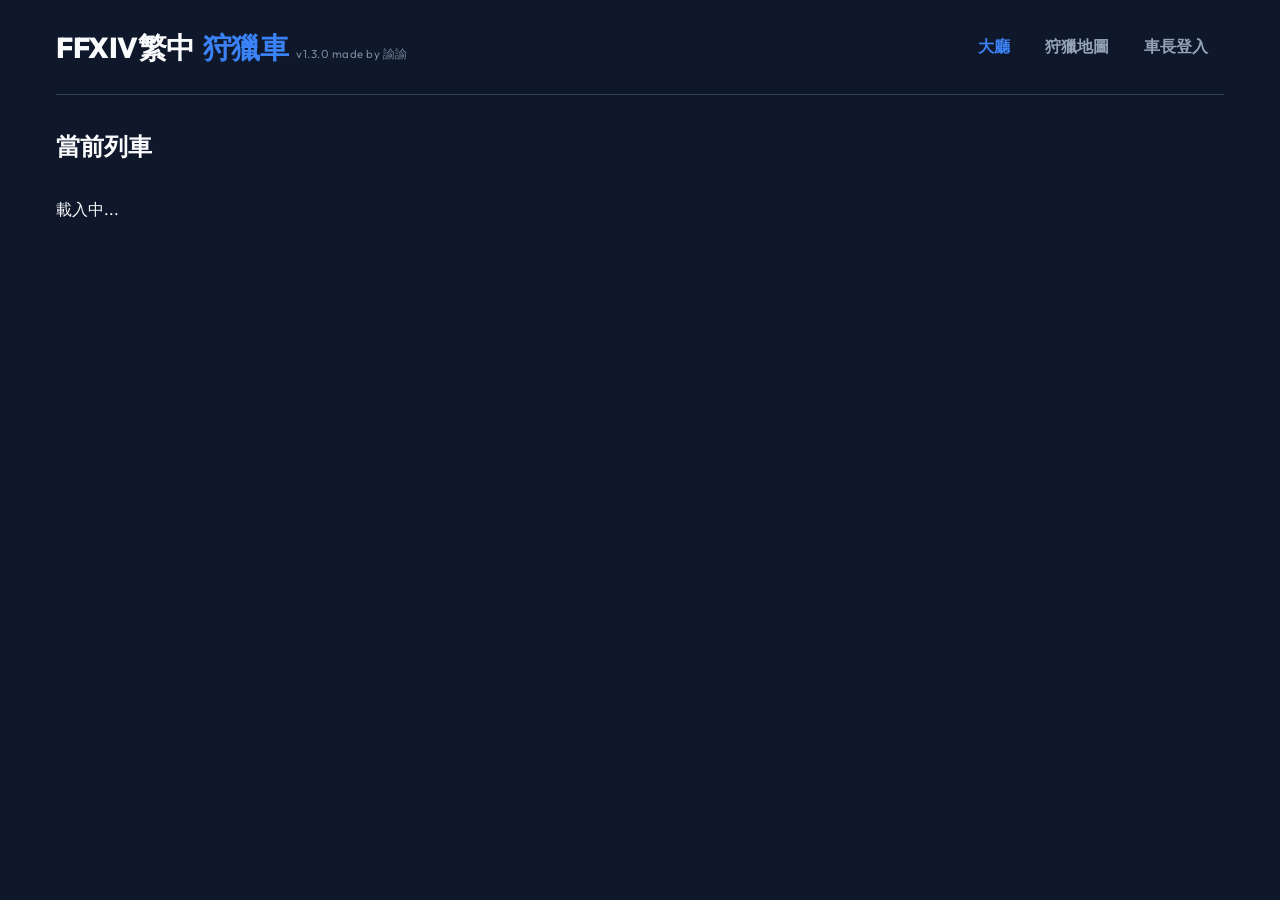
==== commit d3fde0e7: "v1.3.0" ====
--- a/index.html
+++ b/index.html
@@ -17,7 +17,7 @@
                 <h1 style="display: flex; align-items: baseline; gap: 0.5rem; flex-wrap: wrap;">
                     FFXIV繁中<span class="logo-accent">狩獵車</span>
                     <span
-                        style="font-size: 0.4em; font-weight: normal; color: var(--text-secondary); opacity: 0.8; letter-spacing: 0.5px;">v1.2.6
+                        style="font-size: 0.4em; font-weight: normal; color: var(--text-secondary); opacity: 0.8; letter-spacing: 0.5px;">v1.3.0
                         made by 諭諭</span>
                 </h1>
             </div>
--- a/style.css
+++ b/style.css
@@ -411,6 +411,12 @@
     box-shadow: 0 0 12px var(--acc-danger);
 }
 
+.map-marker.added {
+    background: var(--acc-success);
+    z-index: 25;
+    box-shadow: 0 0 8px var(--acc-success);
+}
+
 .map-marker.aetheryte {
     background: #0ea5e9;
     border-radius: 4px;
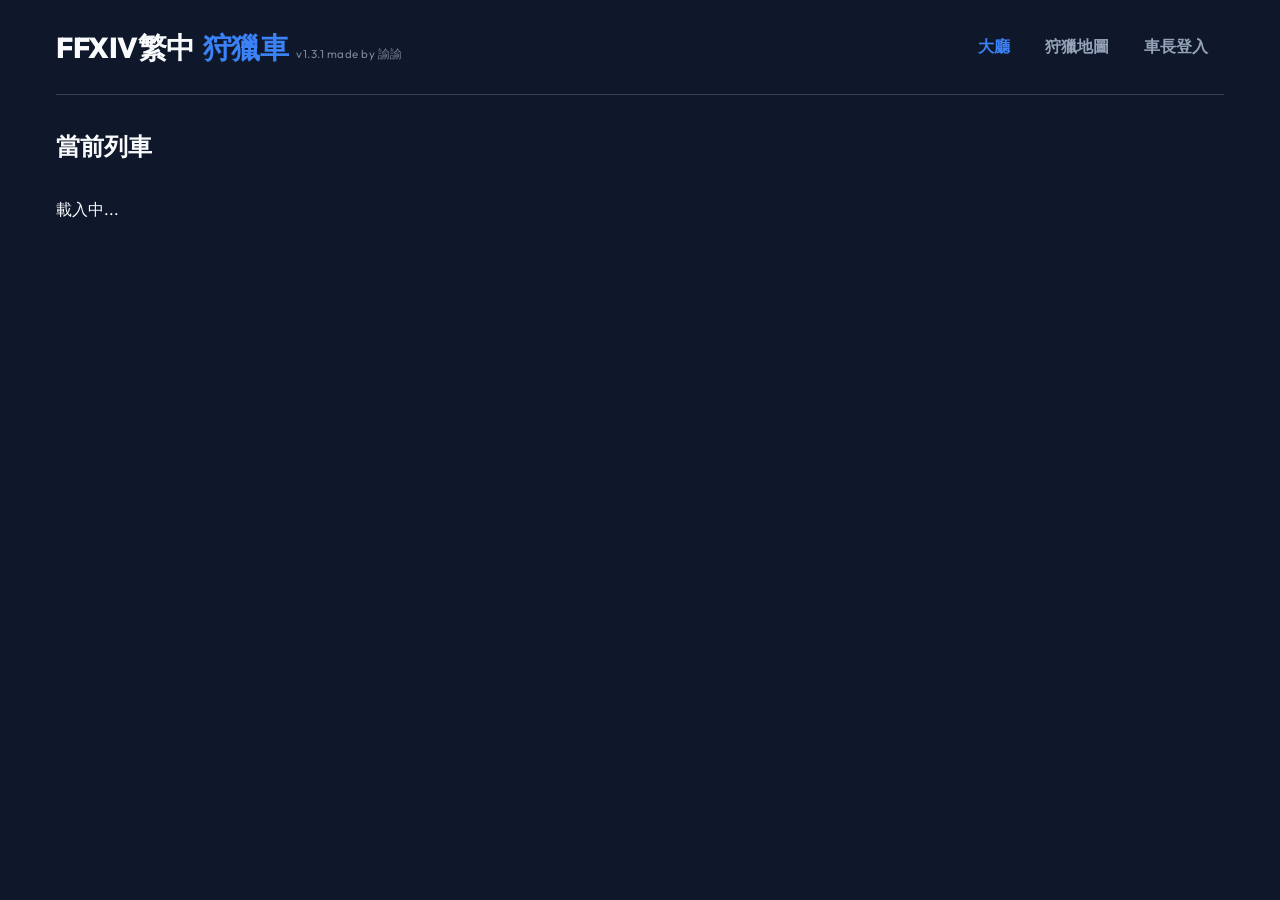
==== commit 92613c87: "v1.3.1 fix bugs" ====
--- a/index.html
+++ b/index.html
@@ -17,7 +17,7 @@
                 <h1 style="display: flex; align-items: baseline; gap: 0.5rem; flex-wrap: wrap;">
                     FFXIV繁中<span class="logo-accent">狩獵車</span>
                     <span
-                        style="font-size: 0.4em; font-weight: normal; color: var(--text-secondary); opacity: 0.8; letter-spacing: 0.5px;">v1.3.0
+                        style="font-size: 0.4em; font-weight: normal; color: var(--text-secondary); opacity: 0.8; letter-spacing: 0.5px;">v1.3.1
                         made by 諭諭</span>
                 </h1>
             </div>
